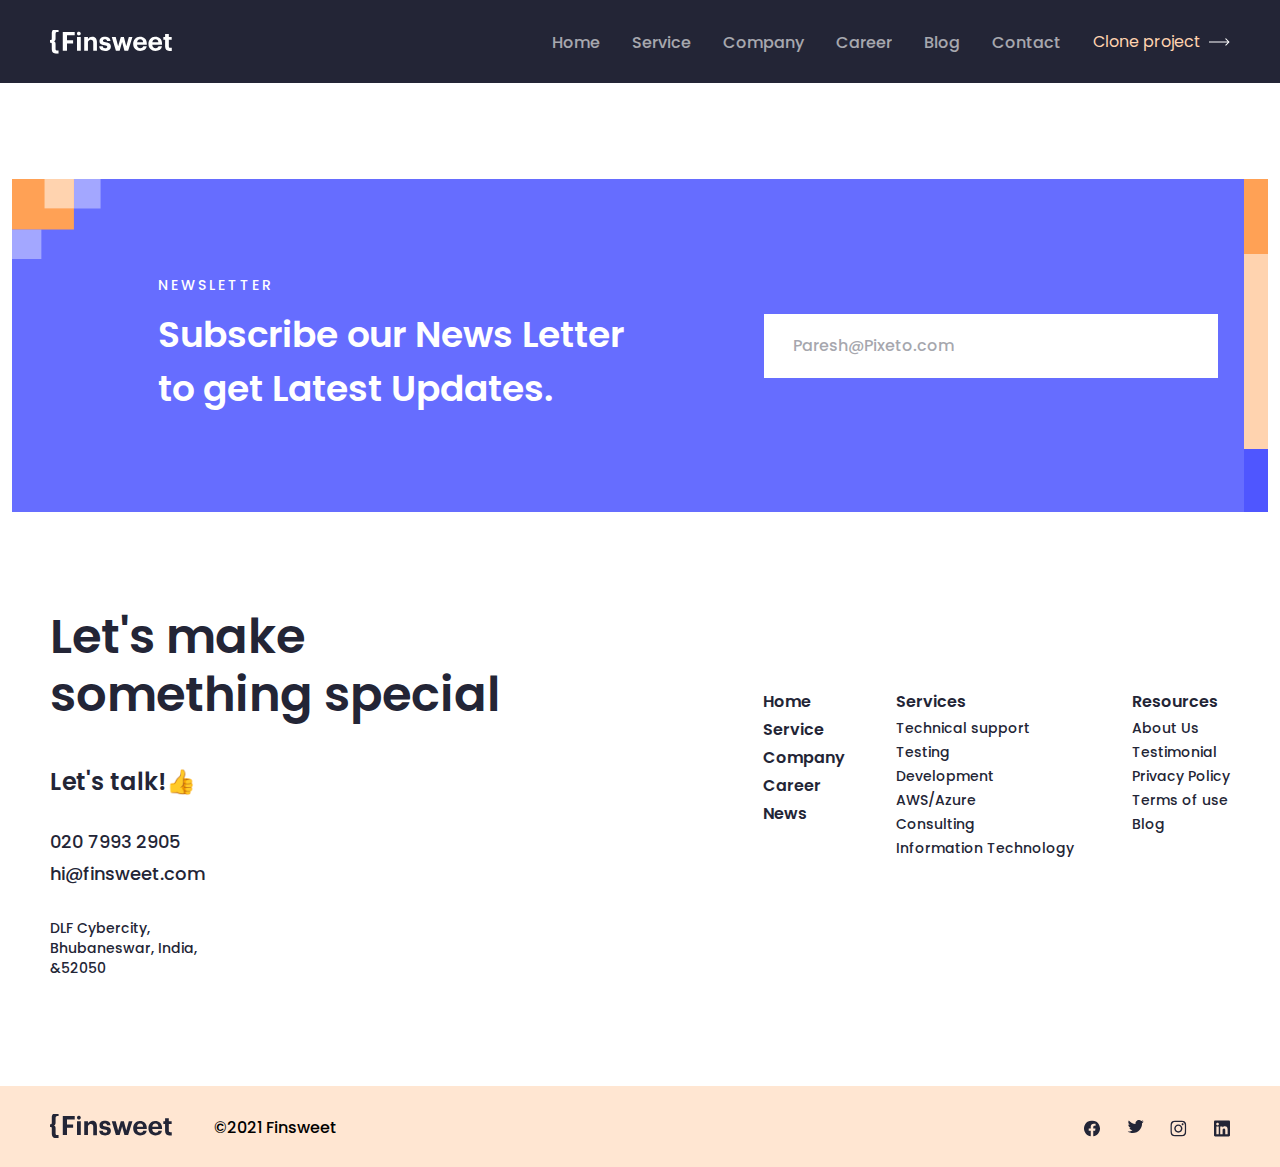
==== index.html @ 82a8ecdd "first commit" ====
<!DOCTYPE html>
<html lang="en">
  <head>
    <meta charset="UTF-8" />
    <meta name="viewport" content="width=device-width, initial-scale=1.0" />
    <title>Agancy-Web-Site</title>
    <link rel="stylesheet" href="./css/index.css" />
  </head>
  <body>
    <!-- Header start -->
    <header class="header">
      <div class="header-container container">
        <a class="site-logo" href=".">
          <img src="./images/Logo (2).svg" width="122" height="24" alt="" />
        </a>
        <nav class="sitenav">
          <ul class="sitenav-list">
            <li class="sitenav-item">
              <a id="active" class="sitenav-link" href="#">Home</a>
            </li>
            <li class="sitenav-item">
              <a
                id="active"
                class="sitenav-link"
                href="./pages/services/service.html"
                >Service</a
              >
            </li>
            <li class="sitenav-item">
              <a
                id="active"
                class="sitenav-link"
                href="./pages/company/company.html"
                >Company</a
              >
            </li>
            <li class="sitenav-item">
              <a
                id="active active-carer"
                class="sitenav-link"
                href="./pages/career/career.html"
                >Career</a
              >
            </li>
            <li class="sitenav-item">
              <a id="active" class="sitenav-link" href="./pages/blog/blog.html"
                >Blog</a
              >
            </li>
            <li class="sitenav-item">
              <a
                id="active"
                class="sitenav-link"
                href="./pages/contact/contact.html"
                >Contact</a
              >
            </li>
          </ul>
        </nav>

        <a class="header-btn" href="">Clone project</a>
        <img class="header-btn-image" src="./images/Icon.svg" alt="" />
      </div>
    </header>
    <!-- Header end -->

    <!-- Main start -->
    <main class="main"></main>

    <!-- Main end -->

    <!-- Footer start -->
    <footer class="footer">
      <div class="updates">
        <div class="updates-container container">
          <div class="updates-texts">
            <h3 class="updates__smalltitle">NEWSLETTER</h3>
            <h2 class="updates__title">
              Subscribe our News Letter to get Latest Updates.
            </h2>
          </div>
          <div class="updates-form-wrapper">
            <form class="updates-form">
              <div class="updates-form-control">
                <input
                  class="updates__input"
                  type="text"
                  placeholder="Paresh@Pixeto.com"
                />
              </div>
            </form>
          </div>
        </div>
      </div>

      <div class="navbar">
        <div class="container navbar-container">
          <div class="navbar-content">
            <h2 class="navbar-title">Let's make something special</h2>
            <h3 class="navbar-smalltitle">Let's talk!👍</h3>
            <p class="navbar-contact">020 7993 2905</p>
            <p class="navbar-site">hi@finsweet.com</p>
            <p class="navbar-base">DLF Cybercity, Bhubaneswar, India, &52050</p>
          </div>

          <div class="navbar-info">
            <div class="navbar-home">
              <ul class="navbar-home-list">
                <li class="navbar-home-list-item">
                  <a href="./index.html" class="navbar-home-item-link">Home</a>
                </li>
                <li class="navbar-home-list-item">
                  <a
                    href="./pages/services/service.html"
                    class="navbar-home-item-link"
                    >Service</a
                  >
                </li>
                <li class="navbar-home-list-item">
                  <a
                    href="./pages/company/company.html"
                    class="navbar-home-item-link"
                    >Company</a
                  >
                </li>
                <li class="navbar-home-list-item">
                  <a
                    href="./pages/career/career.html"
                    class="navbar-home-item-link"
                    >Career
                  </a>
                </li>
                <li class="navbar-home-list-item">
                  <a href="#" class="navbar-home-item-link">News</a>
                </li>
              </ul>
            </div>

            <div class="navbar-service">
              <ul class="service-list">
                <li class="service-item">
                  <a
                    class="navbar-home-item-link"
                    href="./pages/services/service.html"
                  >
                    Services
                  </a>
                </li>
                <li class="service-item">
                  <a class="service-item-link" href="#">Technical support</a>
                </li>
                <li class="service-item">
                  <a class="service-item-link" href="#">Testing</a>
                </li>
                <li class="service-item">
                  <a class="service-item-link" href="#">Development</a>
                </li>
                <li class="service-item">
                  <a class="service-item-link" href="#">AWS/Azure </a>
                </li>
                <li class="service-item">
                  <a class="service-item-link" href="#">Consulting</a>
                </li>
                <li class="service-item">
                  <a class="service-item-link" href="#"
                    >Information Technology</a
                  >
                </li>
              </ul>
            </div>

            <div class="navbar-source">
              <ul class="source-list">
                <li class="source-item">
                  <a class="navbar-home-item-link" href="#">Resources</a>
                </li>
                <li class="source-item">
                  <a href="#" class="source-item-link"> About Us </a>
                </li>
                <li class="source-item">
                  <a href="#" class="source-item-link">Testimonial</a>
                </li>
                <li class="source-item">
                  <a href="#" class="source-item-link">Privacy Policy</a>
                </li>
                <li class="source-item">
                  <a href="#" class="source-item-link">Terms of use</a>
                </li>
                <li class="source-item">
                  <a href="./pages/block/block.html" class="source-item-link"
                    >Blog</a
                  >
                </li>
              </ul>
            </div>
          </div>
        </div>
      </div>
      <div class="contact-us">
        <img src="./images/Contact.svg" alt="">
      </div>

      <section class="footer-p">
        <div class="footer-p-container container">
          <div class="footer-p-content">
            <a class="site-logo" href="#">
              <img
                class="footer-p-logo"
                src="./images/black-logo.svg"
                alt="site-logo"
                width="122"
                height="24"
              />
            </a>
            <h3 class="footer-p-year">©2021 Finsweet</h3>
          </div>
          <div class="footer-p-network">
            <a class="footer-p-facebook" href="#">
              <img class="facebook-icon" src="./images/Facebook.svg" alt="" />
            </a>
            <a class="footer-p-twitter" href="#">
              <img class="twitter-icon" src="./images/Twitter.svg" alt="" />
            </a>
            <a class="footer-p-instagram" href="#">
              <img class="instagram-icon" src="./images/Instagram.svg" alt="" />
            </a>
            <a class="footer-p-in" href="#">
              <img class="in-icon" src="./images/Linkedin.svg" alt="" />
            </a>
          </div>
        </div>
      </section>
    </footer>
    <!-- Footer end -->
  </body>
</html>
---- css/index.css ----
@import"./global.css";
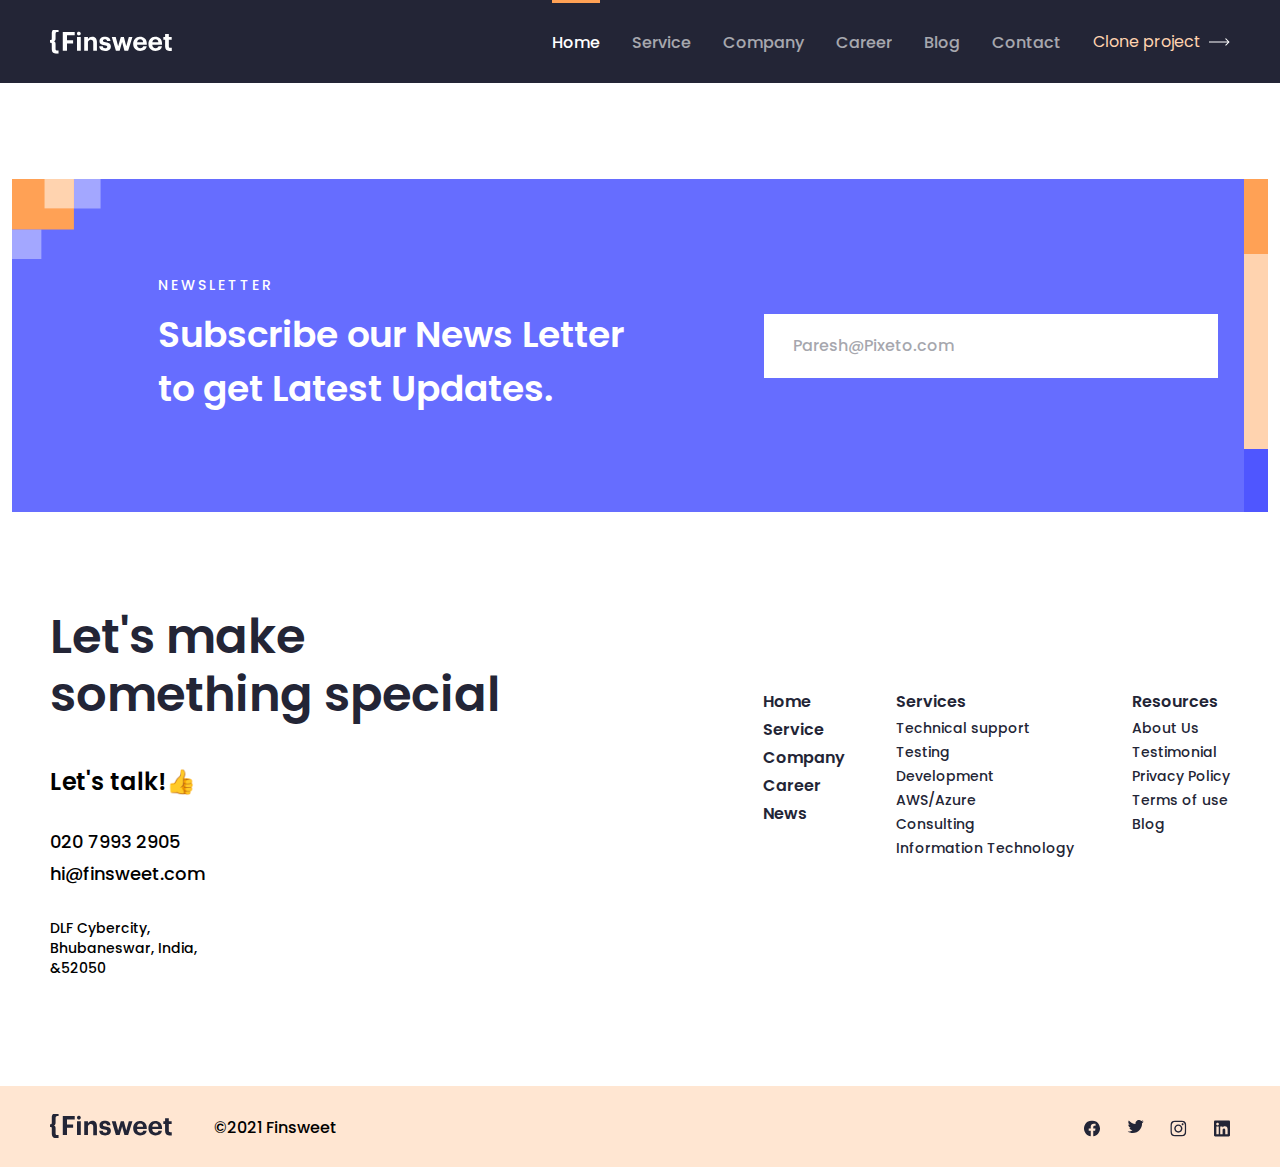
==== commit a1a56113: "wdcxsac" ====
--- a/index.html
+++ b/index.html
@@ -6,7 +6,7 @@
     <title>Agancy-Web-Site</title>
     <link rel="stylesheet" href="./css/index.css" />
   </head>
-  <body>
+  <body >
     <!-- Header start -->
     <header class="header">
       <div class="header-container container">
@@ -19,18 +19,12 @@
               <a id="active" class="sitenav-link" href="#">Home</a>
             </li>
             <li class="sitenav-item">
-              <a
-                id="active"
-                class="sitenav-link"
-                href="./pages/services/service.html"
+              <a class="sitenav-link" href="./pages/services/service.html"
                 >Service</a
               >
             </li>
             <li class="sitenav-item">
-              <a
-                id="active"
-                class="sitenav-link"
-                href="./pages/company/company.html"
+              <a class="sitenav-link" href="./pages/company/company.html"
                 >Company</a
               >
             </li>
@@ -43,15 +37,10 @@
               >
             </li>
             <li class="sitenav-item">
-              <a id="active" class="sitenav-link" href="./pages/blog/blog.html"
-                >Blog</a
-              >
-            </li>
-            <li class="sitenav-item">
-              <a
-                id="active"
-                class="sitenav-link"
-                href="./pages/contact/contact.html"
+              <a class="sitenav-link" href="./pages/blog/blog.html">Blog</a>
+            </li>
+            <li class="sitenav-item">
+              <a class="sitenav-link" href="./pages/contact/contact.html"
                 >Contact</a
               >
             </li>
@@ -181,7 +170,11 @@
                   <a href="#" class="source-item-link">Testimonial</a>
                 </li>
                 <li class="source-item">
-                  <a href="#" class="source-item-link">Privacy Policy</a>
+                  <a
+                    href="./pages/privacy/privacy.html"
+                    class="source-item-link"
+                    >Privacy Policy</a
+                  >
                 </li>
                 <li class="source-item">
                   <a href="#" class="source-item-link">Terms of use</a>
@@ -197,7 +190,7 @@
         </div>
       </div>
       <div class="contact-us">
-        <img src="./images/Contact.svg" alt="">
+        <img src="./images/Contact.svg" alt="" />
       </div>
 
       <section class="footer-p">
--- a/css/index.css
+++ b/css/index.css
@@ -1 +1,2 @@
-@import"./global.css";+@import"./global.css";
+@import "./root.css"